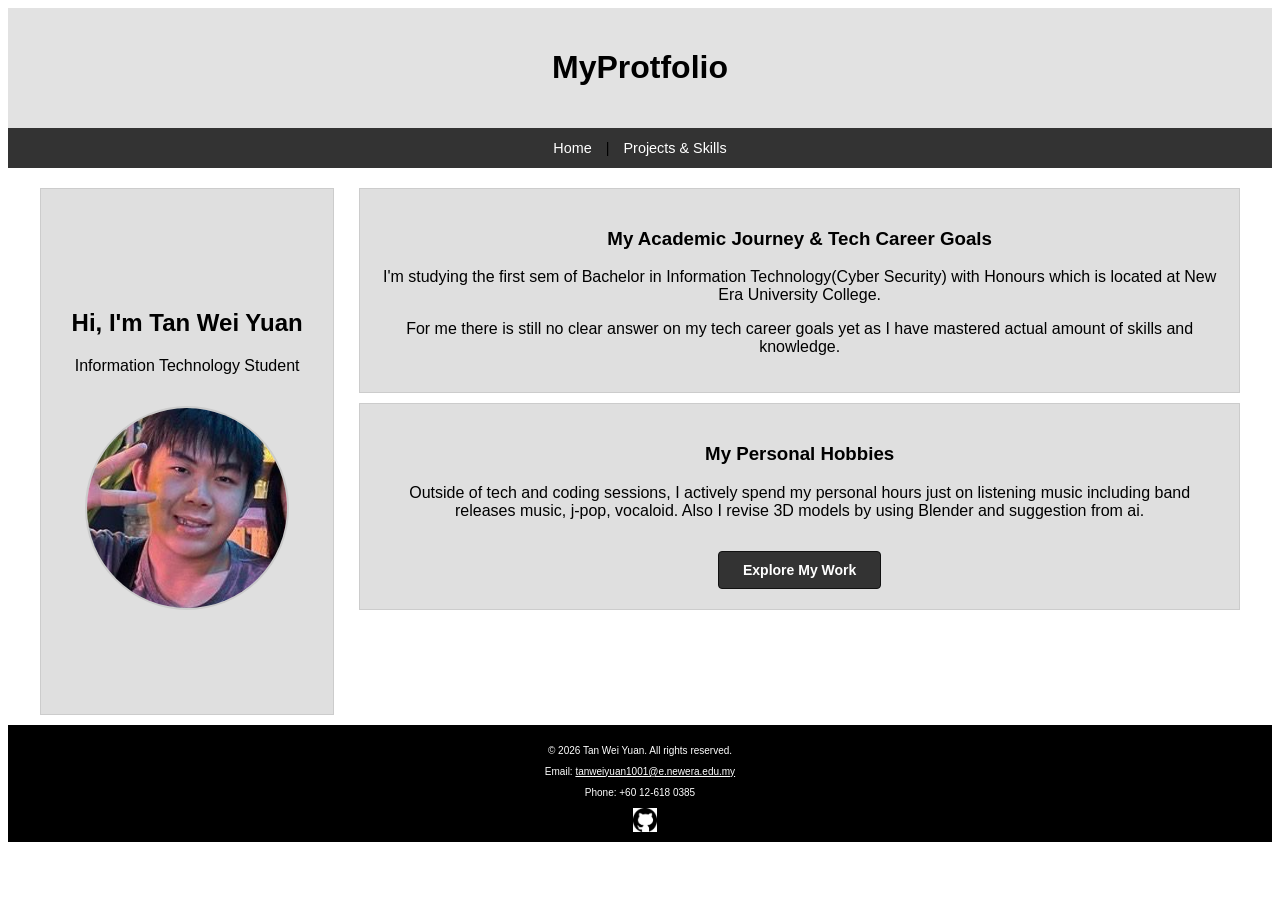
==== index.html @ 88b689f0 "Add files via upload" ====
<!DOCTYPE html>
<html lang="en">
<head>
    <meta charset="UTF-8">
    <meta name="viewport" content="width=device-width, initial-scale=1.0">
    <title>Professional Portfolio | Home</title>
    <link rel="preconnect" href="https://fonts.googleapis.com">
    <link rel="preconnect" href="https://fonts.gstatic.com" crossorigin>
    <link href="https://fonts.googleapis.com/css2?family=Inter:wght@400;600;700&display=swap" rel="stylesheet">
    <link rel="stylesheet" href="style.css">
    <link rel="icon" type="image/png" href="IMG_1815.JPG">
</head>
<body>

    <header>
        <h1>MyProtfolio</h1>
    </header>

    <nav>
        <a href="#">Home</a> | <a href="projects.html">Projects & Skills</a>
    </nav>

    <main>
        <aside>
            <h2>Hi, I'm Tan Wei Yuan</h2>
            <p>Information Technology Student</p>
            <img src="Me.jpeg" alt="WY" class="Me">
        </aside>

        <div>
            <article>
                <h3>My Academic Journey & Tech Career Goals</h3>
                <p>I'm studying the first sem of Bachelor in Information Technology(Cyber Security) with Honours which is located at New Era University College.</p>
                <p>For me there is still no clear answer on my tech career goals yet as I have mastered actual amount of skills and knowledge.</p>
            </article>

            <article>
                <h3>My Personal Hobbies</h3>
                <p>Outside of tech and coding sessions, I actively spend my personal hours just on listening music including band releases music, j-pop, vocaloid. Also I revise 3D models by using Blender and suggestion from ai.</p>
                <a href="projects.html" class="cta-button">Explore My Work</a>
            </article>
        </div>
    </main>

    <footer>
        <p>&copy; 2026 Tan Wei Yuan. All rights reserved.</p>
        <p>Email: <a href="mailto:tanweiyuan1001@e.newera.edu.my">tanweiyuan1001@e.newera.edu.my</a></p>
        <p>Phone: +60 12-618 0385</p>
        <a href="https://github.com/weiwan125" target="_blank" aria-label="Visit my GitHub">
        <img src="Git.webp" alt="GitHub Profile Link" class="social-icon"></a>
    </footer>
</body>
</html>
---- style.css ----
header {
    background-color: rgb(226, 226, 226);
    text-align: center;
    padding: 20px;
    font-family: Arial, Helvetica, sans-serif;
    position: sticky;
    top:0;
    z-index: 1000;
}

nav {
    background-color: #333333;
    color: black;
    padding: 12px 0;
    font-size: 0.9rem;
    position: sticky;
    top: 0;
    z-index: 1000;
    text-align: center;
    font-family: Arial, Helvetica, sans-serif;
    position: sticky;
    top: 76px;
    z-index: 1000; 
}

nav a {
    color: white;
    text-decoration: none;
    margin: 0 10px;
}

main {
    display: flex;
    max-width: 1200px;
    margin: 10px auto;
    padding: 0 20px;
    gap: 25px;
    font-family: Arial, Helvetica, sans-serif;
    justify-content: center;
    align-items: flex-start;
}

article {
    background-color: rgb(223, 223, 223);
    padding: 20px;
    text-align: center;
    margin-top: 10px;
    border: 1px solid hsl(0, 0%, 80%);
}

aside {
    padding: 100px 30px;
    background-color: rgb(223, 223, 223);
    text-align: center;
    margin-top: 10px;
    width: 400px;
    font-family: Arial, Helvetica, sans-serif;
    border: 1px solid hsl(0, 0%, 80%);
}

footer {
    background-color: black;
    text-align: center;
    padding: 10px;
    margin-top: 10px;
    color: white;
    font-family: Arial, Helvetica, sans-serif;
    font-size: 10px;
    position: sticky;
    bottom: 0;
    z-index: 1000;
}

footer a {
    color: white;
}

.Me {
    width: 200px;
    height: 200px;
    border-radius: 50%;
    object-fit: cover;
    border: 2px solid hsl(0, 0%, 80%); 
    margin-top: 15px;
}

hr {
    border: 0;
    height: 1px;
    background: hsl(0, 0%, 80%);
    margin: 30px 0;
}

.portfolio-container {
    width: 100%;
    display: flex;
    flex-direction: column;
    gap: 20px;
}

.skills-grid, .projects-grid {
    display: flex;
    flex-wrap: wrap;
    gap: 20px;
    justify-content: center;
    margin-top: 15px;
}

.skills-grid div {
    background-color: rgb(235, 235, 235);
    padding: 15px 30px;
    border: 1px solid hsl(0, 0%, 85%);
    min-width: 200px;
    text-align: left;
}

.skills-grid ul {
    padding-left: 20px;
    margin: 5px 0;
}

.project-card {
    background-color: rgb(235, 235, 235);
    padding: 20px;
    border: 1px solid hsl(0, 0%, 85%);
    flex: 1;
    min-width: 280px;
    max-width: 450px;
    text-align: center;
}

.project-img {
    width: 100%;
    max-width: 300px;
    height: auto;
    margin-top: 15px;
    border: 1px solid hsl(0, 0%, 80%);
}

.education-table {
    width: 100%;
    border-collapse: collapse;
    margin-top: 15px;
    background-color: rgb(235, 235, 235);
    font-family: Arial, Helvetica, sans-serif;
}

.education-table caption {
    font-weight: bold;
    margin-bottom: 8px;
    font-size: 1.1rem;
}

.education-table th, .education-table td {
    border: 1px solid hsl(0, 0%, 80%);
    padding: 12px;
    text-align: center;
}

.education-table th {
    background-color: rgb(210, 210, 210);
    color: #333333;
}

.cta-button {
    display: inline-block;
    background-color: #333333;
    color: white;
    padding: 10px 24px;
    margin-top: 15px;
    font-family: Arial, Helvetica, sans-serif;
    font-size: 14px;
    font-weight: bold;
    text-decoration: none;
    border: 1px solid #111111;
    border-radius: 4px;
    transition: all 0.3s ease;
    cursor: pointer;
}

.cta-button:hover {
    background-color: rgb(226, 226, 226);
    color: #333333;
    border-color: hsl(0, 0%, 60%);
    box-shadow: 0 4px 8px rgba(0, 0, 0, 0.1);
}

.social-icon {
    width: 24px;
    height: 24px;
    margin-left: 10px;
    vertical-align: middle;
    transition: transform 0.2s ease;
}

.social-icon:hover {
    transform: scale(1.1); 
}
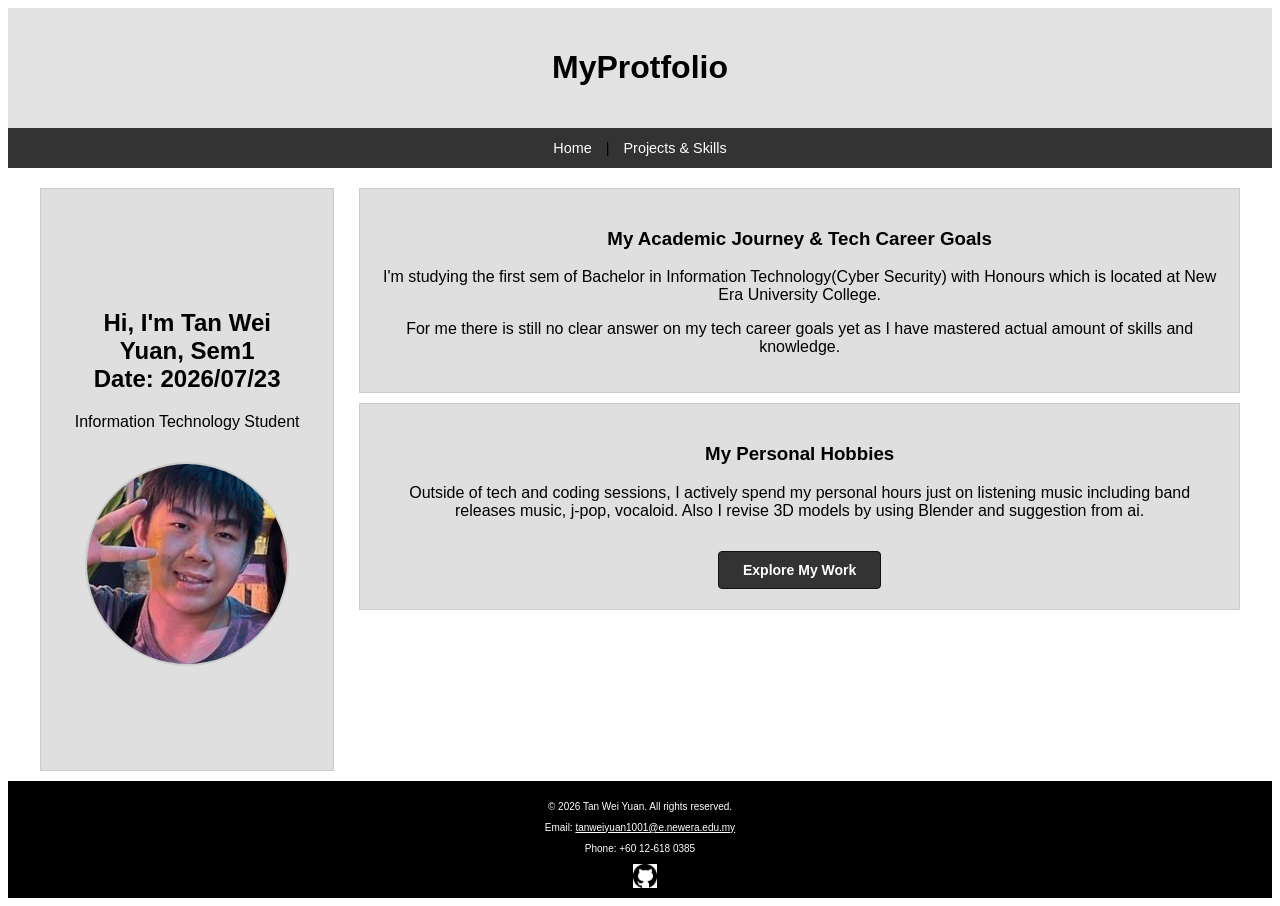
==== commit ee3c293c: "Update index.html" ====
--- a/index.html
+++ b/index.html
@@ -22,7 +22,7 @@
 
     <main>
         <aside>
-            <h2>Hi, I'm Tan Wei Yuan</h2>
+            <h2>Hi, I'm Tan Wei Yuan, Sem1<br>Date: 2026/07/23</h2>
             <p>Information Technology Student</p>
             <img src="Me.jpeg" alt="WY" class="Me">
         </aside>
@@ -50,4 +50,4 @@
         <img src="Git.webp" alt="GitHub Profile Link" class="social-icon"></a>
     </footer>
 </body>
-</html>+</html>
